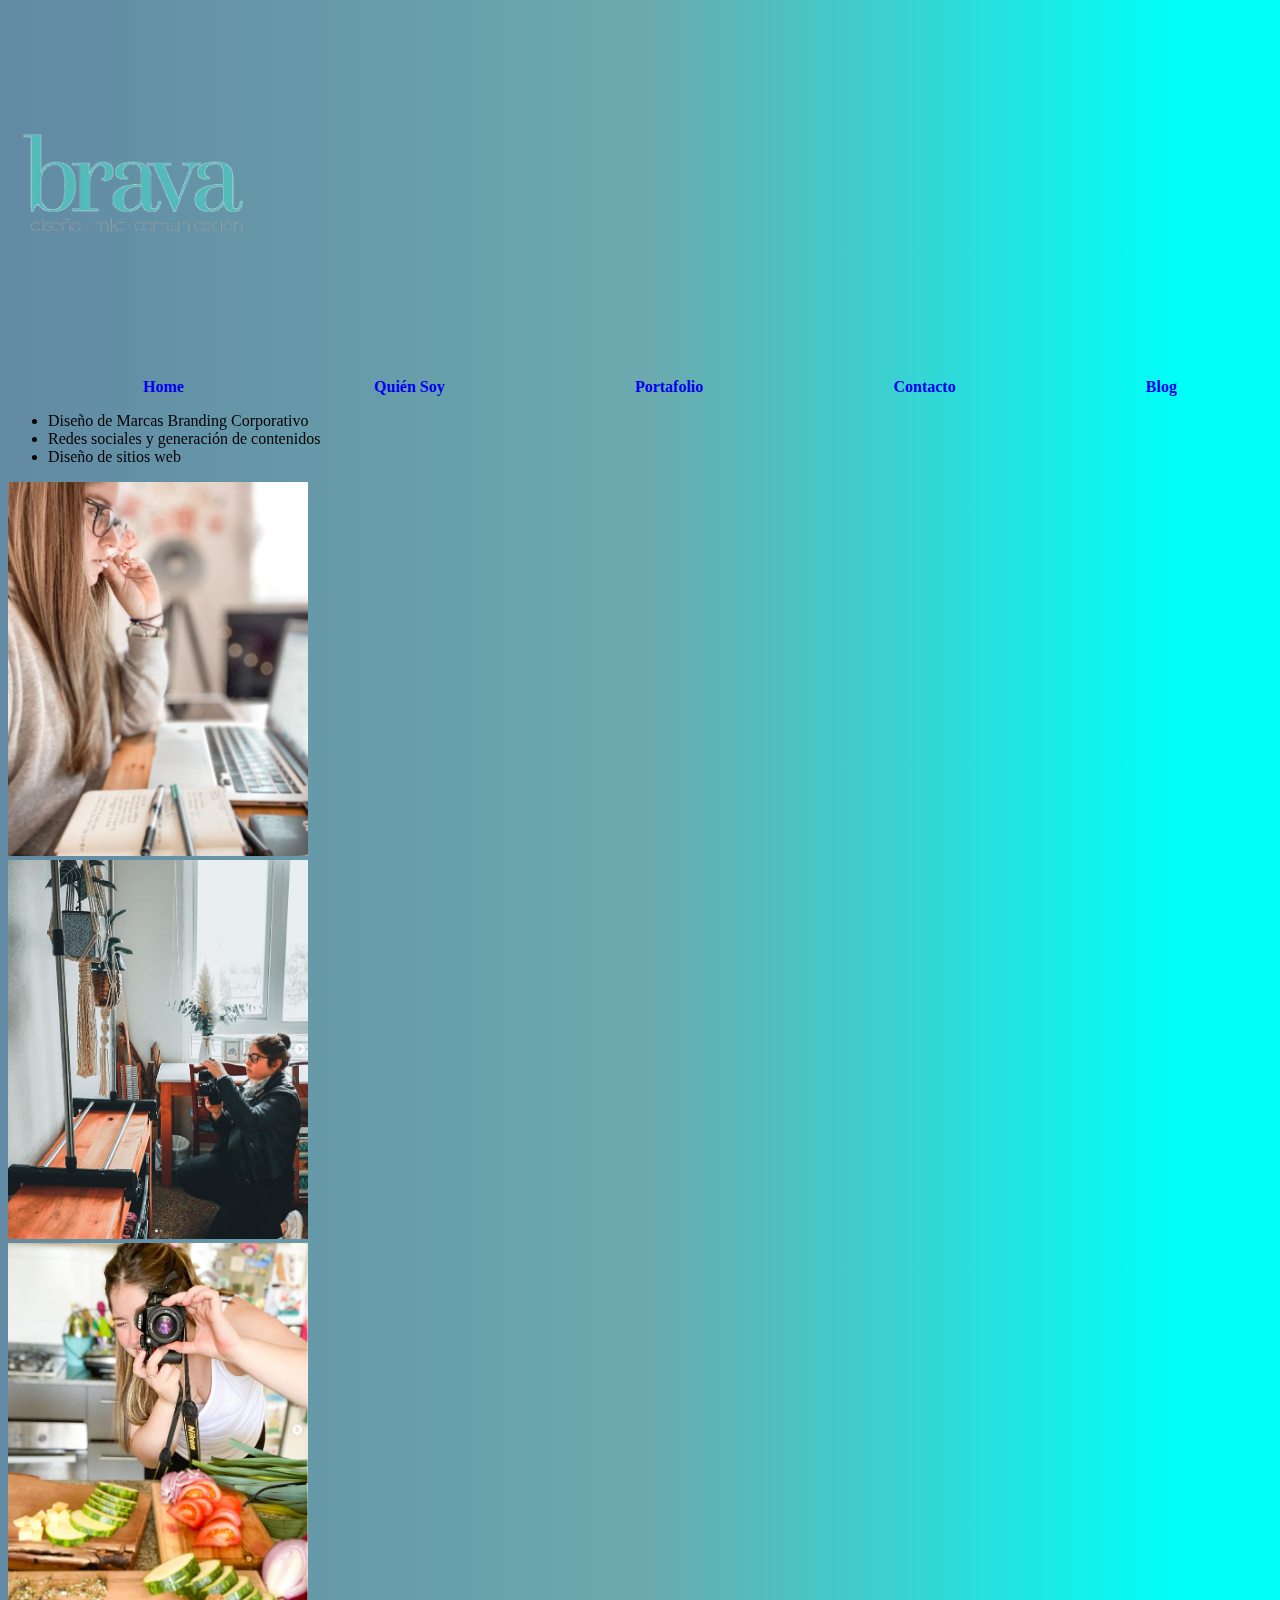
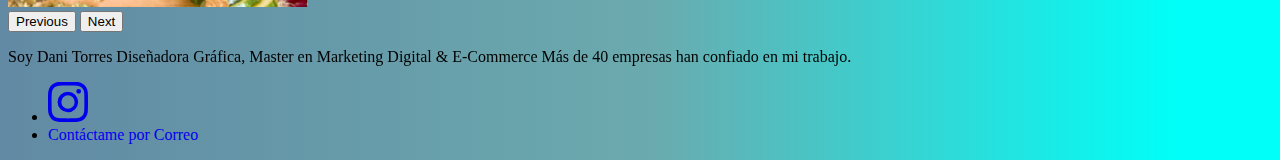
==== index.html @ d07abe82 "Aprendiendo sass" ====
<!DOCTYPE html>
<html lang="es">
<head>
    <meta charset="UTF-8">
    <meta http-equiv="X-UA-Compatible" content="IE=edge">
    <meta name="viewport" content="width=device-width, initial-scale=1.0">
    <title>Brava Agencia</title>
    <!--BOOTSTRAP-->
    <link href="https://cdn.jsdelivr.net/npm/bootstrap@5.1.3/dist/css/bootstrap.min.css" rel="stylesheet" integrity="sha384-1BmE4kWBq78iYhFldvKuhfTAU6auU8tT94WrHftjDbrCEXSU1oBoqyl2QvZ6jIW3" crossorigin="anonymous">
    <!--aos para los fades-->
    <link href="https://unpkg.com/aos@2.3.1/dist/aos.css" rel="stylesheet">
    <!--MI CSS-->
    <link rel="stylesheet" href="css/estilo.css"/>
</head>
<body class="bgColor">
    <div class="container">
        <div class="row">
            <header class="header col-lg-12 col-xs-12">
                <div>
                    <a href="#"><img src="asssets/img/bravalogo2.png" width="250" class="translateY"></a>
                </div>
                <nav>
                    <ul class="pdTop col-12 col-lg-12">
                        <li><a href="#" class="fontColor">Home</a></li>
                        <li><a href="pages/quiensoy.html" class="fontColor">Quién Soy</a></li>
                        <li><a href="pages/portafolio.html" class="fontColor">Portafolio </a></li>
                        <li><a href="pages/contacto.html" class="fontColor">Contacto</a></li>
                        <li><a href="pages/blog.html" class="fontColor">Blog</a></li>
                    </ul>
                </nav>
            </header>
        </div>
        <div class="row">
            <main>
                <div class="pdTop encabezado row">
                    <ul class="" data-aos="fade-down" data-aos-easing="linear" data-aos-duration="1500">
                        <li class="col-4 col-lg-4 ">Diseño de Marcas  Branding Corporativo </li>
                        <li class="col-4 col-lg-4 ">Redes sociales y generación de contenidos</li>
                        <li class="col-4 col-lg-4 ">Diseño de sitios web</li>
                    </ul>
                </div>
                <div id="carouselExampleControls" class="carousel slide fontSize imgHome row pdTop" data-bs-ride="carousel">
                    <div class="carousel-inner col-9 col-lg-6">
                      <div class="carousel-item active">
                        <img src="asssets/img/dani.png" class="rounded mx-auto d-block " alt="..." width="300">
                      </div>
                      <div class="carousel-item">
                        <img src="asssets/img/dani2.png" class="rounded mx-auto d-block" alt="..." width="300">
                      </div>
                      <div class="carousel-item">
                        <img src="asssets/img/dani3.png" class="rounded mx-auto d-block" alt="..." width="300">
                      </div>
                    </div>
                    <button class="carousel-control-prev" type="button" data-bs-target="#carouselExampleControls" data-bs-slide="prev">
                      <span class="carousel-control-prev-icon" aria-hidden="true"></span>
                      <span class="visually-hidden">Previous</span>
                    </button>
                    <button class="carousel-control-next" type="button" data-bs-target="#carouselExampleControls" data-bs-slide="next">
                      <span class="carousel-control-next-icon" aria-hidden="true"></span>
                      <span class="visually-hidden">Next</span>
                    </button>
                </div>

                <div class="txtMain col-10 col-lg-12" data-aos="fade-left" data-aos-anchor="#example-anchor" data-aos-offset="500" data-aos-duration="500">
                    <p>Soy Dani Torres Diseñadora Gráfica, Master en Marketing Digital & E-Commerce Más de 40 empresas han confiado en mi trabajo.</p>
                </div>   
            </main>
        </div>
        <div class="row">
            <footer class="pdTop">
                <nav>
                    <ul>
                        <li><a target="_blank" href="https://www.instagram.com/brava.agencia/"><svg xmlns="http://www.w3.org/2000/svg" width="40" height="40" fill="currentColor" class="bi bi-instagram" viewBox="0 0 16 16">
                            <path d="M8 0C5.829 0 5.556.01 4.703.048 3.85.088 3.269.222 2.76.42a3.917 3.917 0 0 0-1.417.923A3.927 3.927 0 0 0 .42 2.76C.222 3.268.087 3.85.048 4.7.01 5.555 0 5.827 0 8.001c0 2.172.01 2.444.048 3.297.04.852.174 1.433.372 1.942.205.526.478.972.923 1.417.444.445.89.719 1.416.923.51.198 1.09.333 1.942.372C5.555 15.99 5.827 16 8 16s2.444-.01 3.298-.048c.851-.04 1.434-.174 1.943-.372a3.916 3.916 0 0 0 1.416-.923c.445-.445.718-.891.923-1.417.197-.509.332-1.09.372-1.942C15.99 10.445 16 10.173 16 8s-.01-2.445-.048-3.299c-.04-.851-.175-1.433-.372-1.941a3.926 3.926 0 0 0-.923-1.417A3.911 3.911 0 0 0 13.24.42c-.51-.198-1.092-.333-1.943-.372C10.443.01 10.172 0 7.998 0h.003zm-.717 1.442h.718c2.136 0 2.389.007 3.232.046.78.035 1.204.166 1.486.275.373.145.64.319.92.599.28.28.453.546.598.92.11.281.24.705.275 1.485.039.843.047 1.096.047 3.231s-.008 2.389-.047 3.232c-.035.78-.166 1.203-.275 1.485a2.47 2.47 0 0 1-.599.919c-.28.28-.546.453-.92.598-.28.11-.704.24-1.485.276-.843.038-1.096.047-3.232.047s-2.39-.009-3.233-.047c-.78-.036-1.203-.166-1.485-.276a2.478 2.478 0 0 1-.92-.598 2.48 2.48 0 0 1-.6-.92c-.109-.281-.24-.705-.275-1.485-.038-.843-.046-1.096-.046-3.233 0-2.136.008-2.388.046-3.231.036-.78.166-1.204.276-1.486.145-.373.319-.64.599-.92.28-.28.546-.453.92-.598.282-.11.705-.24 1.485-.276.738-.034 1.024-.044 2.515-.045v.002zm4.988 1.328a.96.96 0 1 0 0 1.92.96.96 0 0 0 0-1.92zm-4.27 1.122a4.109 4.109 0 1 0 0 8.217 4.109 4.109 0 0 0 0-8.217zm0 1.441a2.667 2.667 0 1 1 0 5.334 2.667 2.667 0 0 1 0-5.334z"/>
                        </svg></a></li>
                        <li><a href="mailto:hola@actitudbrava.cl">Contáctame por Correo</a></li>
                    </ul>
                </nav>
            </footer> 
        </div>
    </div>
    <script src="https://cdn.jsdelivr.net/npm/bootstrap@5.1.3/dist/js/bootstrap.bundle.min.js" integrity="sha384-ka7Sk0Gln4gmtz2MlQnikT1wXgYsOg+OMhuP+IlRH9sENBO0LRn5q+8nbTov4+1p" crossorigin="anonymous"></script>
    <script src="https://unpkg.com/aos@2.3.1/dist/aos.js"></script>
    <script>
        AOS.init();
    </script>
</body>

</html>
---- css/estilo.css ----
body {
  background: #00416b;
  background: linear-gradient(90deg, rgba(0, 65, 107, 0.613883) 1%, rgba(9, 115, 121, 0.60548) 51%, #00fff8 92%); }

header div {
  padding-top: 50px; }
  header div .translateY {
    transition: all 1s; }
  header div .translateY:hover {
    transform: translateY(-20px); }

header ul {
  display: flex;
  justify-content: space-around;
  padding-top: 50px; }
  header ul li {
    color: black;
    list-style-type: none;
    font-weight: bold; }

a {
  text-decoration: none; }
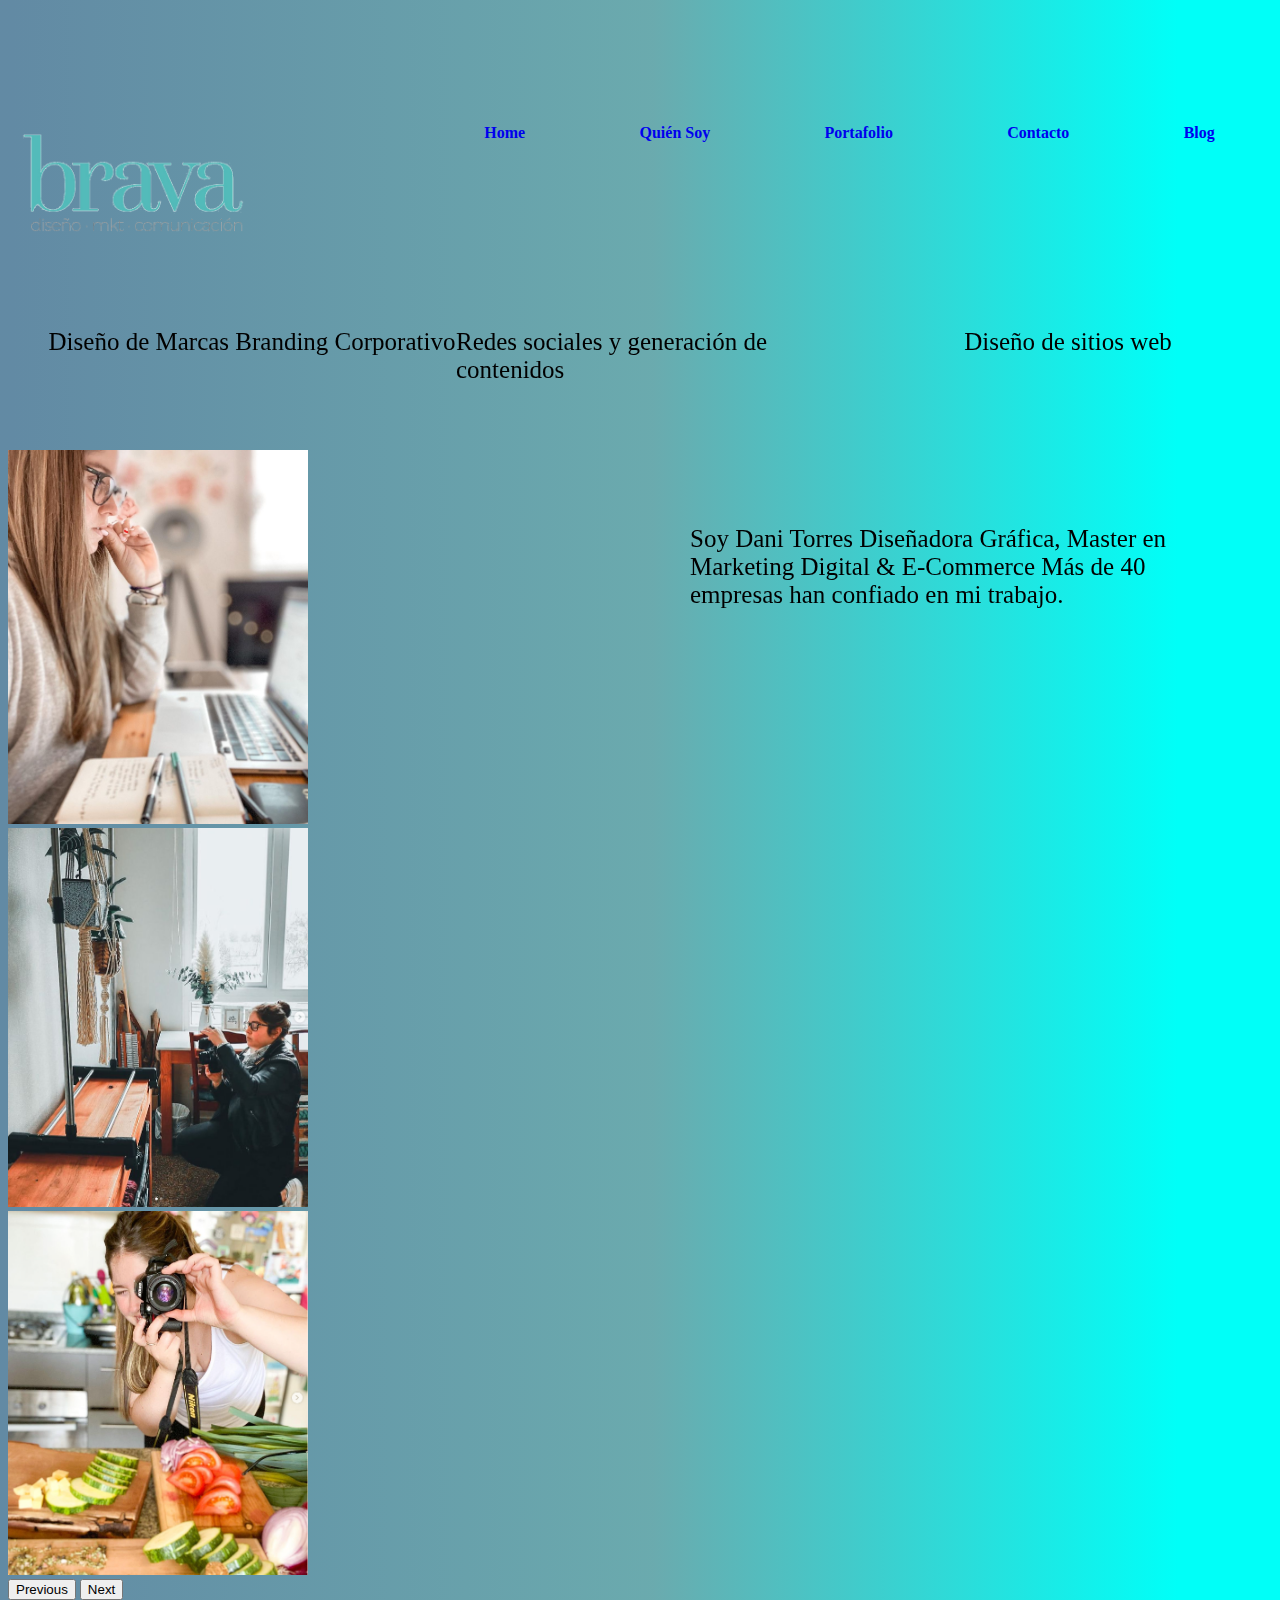
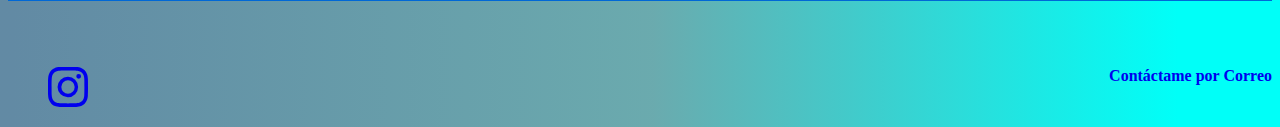
==== commit f2971e39: "Se va dejando más prolijo el archivo css gracias al scss. Se re-agregó lo que se tenía para usar est" ====
--- a/index.html
+++ b/index.html
@@ -31,12 +31,12 @@
             </header>
         </div>
         <div class="row">
-            <main>
-                <div class="pdTop encabezado row">
-                    <ul class="" data-aos="fade-down" data-aos-easing="linear" data-aos-duration="1500">
-                        <li class="col-4 col-lg-4 ">Diseño de Marcas  Branding Corporativo </li>
-                        <li class="col-4 col-lg-4 ">Redes sociales y generación de contenidos</li>
-                        <li class="col-4 col-lg-4 ">Diseño de sitios web</li>
+            <main class="gridMain">
+                <div class="pdTop encabezado row ">
+                    <ul class="gridListaMain" data-aos="fade-down" data-aos-easing="linear" data-aos-duration="1500">
+                        <li class="primer">Diseño de Marcas  Branding Corporativo </li>
+                        <li class="segundo">Redes sociales y generación de contenidos</li>
+                        <li class="tercero">Diseño de sitios web</li>
                     </ul>
                 </div>
                 <div id="carouselExampleControls" class="carousel slide fontSize imgHome row pdTop" data-bs-ride="carousel">
--- a/css/estilo.css
+++ b/css/estilo.css
@@ -2,21 +2,137 @@
   background: #00416b;
   background: linear-gradient(90deg, rgba(0, 65, 107, 0.613883) 1%, rgba(9, 115, 121, 0.60548) 51%, #00fff8 92%); }
 
-header div {
-  padding-top: 50px; }
-  header div .translateY {
-    transition: all 1s; }
-  header div .translateY:hover {
-    transform: translateY(-20px); }
-
-header ul {
-  display: flex;
-  justify-content: space-around;
-  padding-top: 50px; }
-  header ul li {
-    color: black;
-    list-style-type: none;
-    font-weight: bold; }
+header {
+  display: grid;
+  grid-template-areas: "logo nav";
+  grid-template-columns: 30% 70%;
+  grid-template-rows: auto; }
+  header div {
+    padding-top: 50px; }
+    header div .translateY {
+      transition: all 1s; }
+    header div .translateY:hover {
+      transform: translateY(-20px); }
+  header nav {
+    padding-top: 50px; }
+  header ul {
+    display: flex;
+    justify-content: space-around;
+    padding-top: 50px; }
+    header ul li {
+      color: black;
+      list-style-type: none;
+      font-weight: bold; }
 
 a {
   text-decoration: none; }
+
+p {
+  font-size: 25px; }
+
+.gridMain {
+  display: grid;
+  grid-template-areas: "encabezado encabezado"+ "imgMain txtMain";
+  grid-template-columns: 1fr 1fr;
+  grid-template-rows: auto auto; }
+
+.encabezado {
+  grid-area: encabezado;
+  display: flex;
+  flex-direction: column; }
+
+.imgMain {
+  grid-area: imgMain; }
+
+.txtMain {
+  grid-area: txtMain;
+  padding: 50px; }
+
+.gridListaMain {
+  display: flex;
+  justify-content: center; }
+
+.gridListaMain {
+  display: grid;
+  grid-template-areas: "primer segundo tercero";
+  grid-template-columns: 1fr 1fr 1fr;
+  grid-template-rows: 106px; }
+
+.primer {
+  grid-area: primer;
+  display: flex;
+  justify-content: center;
+  font-size: 25px; }
+
+.segundo {
+  grid-area: segundo;
+  display: flex;
+  justify-content: center;
+  font-size: 25px; }
+
+.tercero {
+  grid-area: tercero;
+  display: flex;
+  justify-content: center;
+  font-size: 25px; }
+
+footer {
+  border-top: solid 1px #0068D6; }
+  footer a {
+    text-decoration: none; }
+  footer ul {
+    display: flex;
+    justify-content: space-between;
+    padding-top: 50px; }
+    footer ul li {
+      list-style-type: none;
+      font-weight: bold; }
+
+.gridMainPort {
+  display: grid;
+  grid-template-areas: "portafolio"+ "nombre"+ "imgPort"+ "texto"+ "nombre2"+ "imgPort2"+ "texto2";
+  grid-template-columns: 1fr;
+  grid-template-rows: auto auto auto auto auto auto auto; }
+
+.portafolio {
+  grid-area: portafolio; }
+
+.nombre {
+  grid-area: nombre;
+  display: flex;
+  justify-content: center;
+  font-size: 25px; }
+
+.imgPort {
+  grid-area: imgPort;
+  align-self: center;
+  justify-self: center; }
+
+.texto {
+  grid-area: texto;
+  display: flex;
+  flex-wrap: wrap; }
+
+.nombre2 {
+  grid-area: nombre2;
+  display: flex;
+  justify-content: center;
+  font-size: 25px; }
+
+.imgPort2 {
+  grid-area: imgPort2;
+  align-self: center;
+  justify-self: center; }
+
+.texto2 {
+  grid-area: texto2;
+  display: flex;
+  flex-wrap: wrap;
+  font-size: 25px; }
